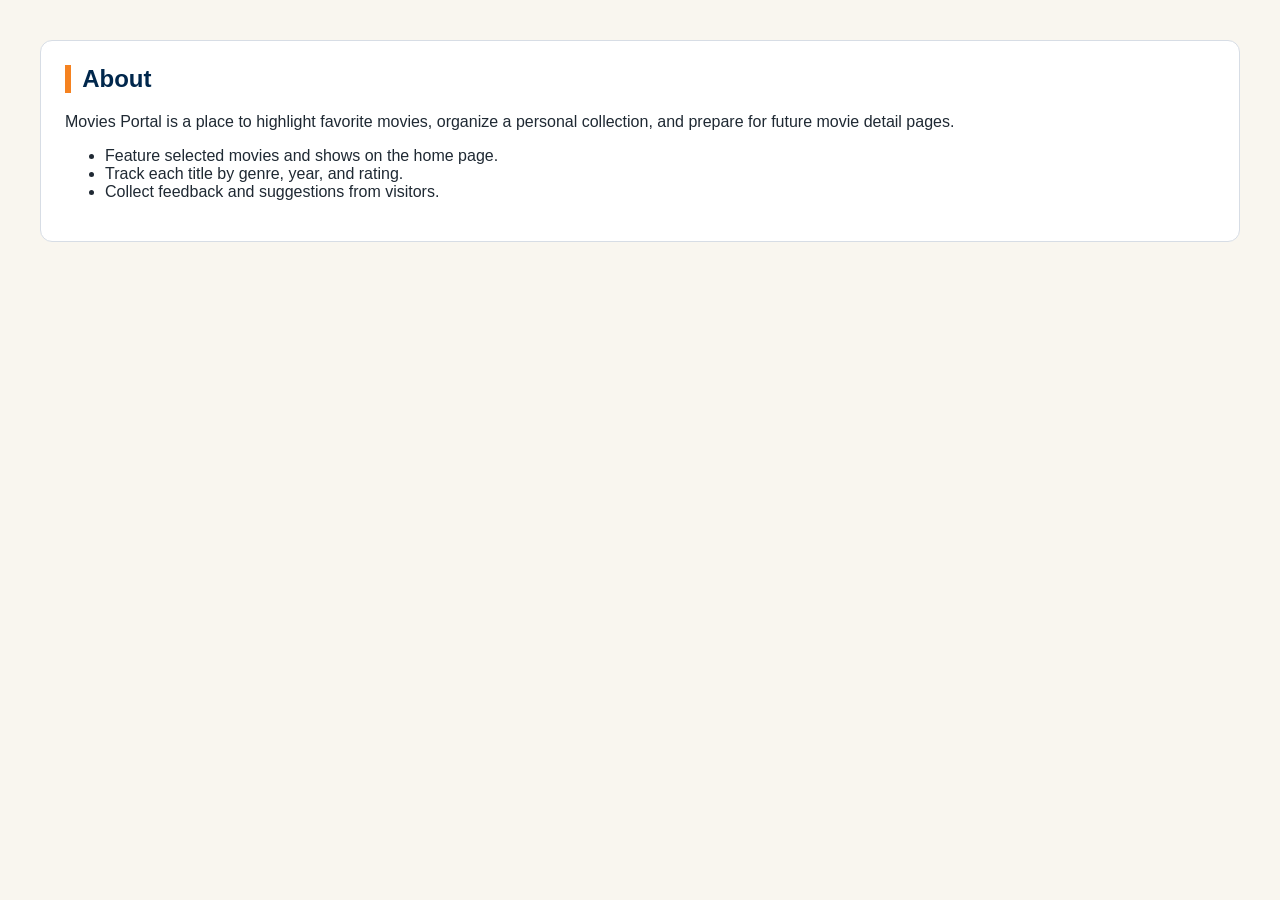
==== about.html @ 73180bcf "Initial commit" ====
<!-- doctype: Declares the document type as HTML5 to ensure correct rendering in modern web browsers -->
<!DOCTYPE html>
<!-- html: The root container holding all of the document's elements and metadata -->
<html lang="en">

<!-- head: Holds machine-readable information (metadata) about the document, such as character sets and viewport definitions -->

<head>
    <meta charset="UTF-8">
    <meta name="viewport" content="width=device-width, initial-scale=1.0">
    <title>CPSC-349 Lab 4: About</title>
    <link rel="stylesheet" href="css/styles.css">
</head>

<!-- body: Encloses all the visible, renderable content of the web page shown to the user -->

<body>



    <!-- main: Encloses the unique, central content of the document that is not repeated across other pages -->
    <main class="container">

        <!-- section: Groups related content together into distinct thematic regions of a page -->
        <section class="section">
            <h2>About</h2>
            <p>Movies Portal is a place to highlight favorite movies, organize a personal collection, and prepare for
                future movie detail pages.</p>

            <!-- ul: Defines an unordered (bulleted) list of items -->
            <ul>
                <li>Feature selected movies and shows on the home page.</li>
                <li>Track each title by genre, year, and rating.</li>
                <li>Collect feedback and suggestions from visitors.</li>
            </ul>
        </section>

    </main>

</body>

</html>
---- css/styles.css ----
/* ==================================================
   CSS Selector Overview

   :root   - Root element (<html>), often used for variables
   *        - Selects every element
   .class   - Selects elements with a class
              Example: <div class="movie-card"> in HTML -> .movie-card in CSS

   #id      - Selects an element with a specific id
              Example: <section id="feedback"> in HTML -> #feedback in CSS

   element  - Selects all elements of a given type
              Examples: body, header, nav, section, table in HTML -> body, header, nav, section, table in CSS

              
================================================== */

/* ==================================================
   1. Root Variables
   Reusable colors and layout values for the whole page.
================================================== */
:root {
    --csuf-blue: #00274c;
    --csuf-blue-light: #0a3d72;
    --csuf-orange: #f58220;
    --csuf-cream: #f9f6ef;
    --text-dark: #1f2933;
    --text-light: #ffffff;
    --border: #d7dde5;
    --card-bg: #fffdf8;
}


/* ==================================================
   2. Global Reset and Base Styles
   These styles affect the whole webpage.
================================================== */

/* The * selector targets every element. */
* {
    box-sizing: border-box;
}

/* Smoothly scrolls when clicking page links like #featured. */
html {
    scroll-behavior: smooth;
}

/* Main page background, text color, and font. */
body {
    margin: 0;
    color: var(--text-dark);
    background: var(--csuf-cream);
    font-family: "Trebuchet MS", sans-serif;
}



/* ==================================================
   3. Reusable Layout Class
================================================== */

/* Centers content and limits how wide it can get. */
.container {
    width: 1200px;
    margin-inline: auto;
}


/* ==================================================
   4. Header
================================================== */

/* Styles the top banner area. */
header {
    background: linear-gradient(120deg, var(--csuf-blue) 10%, var(--csuf-blue-light) 90%);
    color: var(--text-light);
    padding: 2.5rem 0;
}

/* Styles the main page title inside the header. */
header h1 {
    margin: 0;
    font-size: clamp(2rem, 3.5vw, 3rem);
}

/* Styles the tagline below the title. */
header p {
    /* you can do something here */
}


/* ==================================================
   5. Navigation
================================================== */

/* Styles the orange navigation bar. */
nav {
    background-color: var(--csuf-orange);
}

/* Removes bullets and places links in a row using Flexbox. */
nav ul {
    width: 1200px;
    margin: 0;
    margin-inline: auto;
    padding: 0.5rem 1rem;
    list-style: none;
    display: flex;
    justify-content: flex-end;
    flex-wrap: wrap;
    gap: 1rem;
}

/* Styles each navigation link. */
nav a {
    display: inline-block;
    padding: 0.7rem 0.2rem;
    text-decoration: none;
    font-weight: 700;
    color: #1a2633;
    border-bottom: 3px solid transparent;
}

/* Effect: changes link appearance when hovered or keyboard-focused. */
nav a:hover,
nav a:focus-visible {
    color: var(--csuf-blue);
    border-color: var(--csuf-blue);
    outline: none;
}


/* ==================================================
   6. Main Page Sections
================================================== */

/* Adds vertical spacing around main content. */
main {
    padding: 2.5rem 0;
}

img {
    max-width: 100%;
    height: auto;
}

/* Styles each content section like a card. */
.section {
    background: #ffffff;
    border: 1px solid var(--border);
    border-radius: 12px;
    padding: 1.5rem;
    margin-bottom: 2rem;
}

/* Styles section headings. */
.section h2 {
    margin-top: 0;
    color: var(--csuf-blue);
    border-left: 6px solid var(--csuf-orange);
    padding-left: 0.7rem;
}


/* ==================================================
   7. Movie Cards
================================================== */

/* Creates a responsive grid layout for movie cards. */
.movie-grid {
    display: grid;
    grid-template-columns: repeat(auto-fit, minmax(min(100%, 220px), 1fr));
    gap: 1.25rem;
}

/* Styles each movie card. */
.movie-card {
    background: var(--card-bg);
    border: 1px solid #e7dacc;
    border-radius: 12px;
    padding: 1rem;
    display: flex;
    flex-direction: column;
    gap: 0.7rem;
    transition: transform 0.22s ease, box-shadow 0.22s ease;
}

/* Adds a small lift effect when hovering over a movie card. */
.movie-card:hover {
    transform: translateY(-4px);
    box-shadow: 0 12px 24px rgba(0, 39, 76, 0.15);
}

/* Removes extra default spacing from movie titles and paragraphs. */
.movie-card h3,
.movie-card p {
    margin: 0;
}

/* Makes movie posters the same size and shape. */
.movie-card img {
    width: 100%;
    height: 300px;
    object-fit: cover;
    border-radius: 8px;
    border: 1px solid #e1e5ea;
}

/* Creates a two-column layout for the dynamic movie details page. */
.details-layout {
    display: grid;
    grid-template-columns: minmax(220px, 320px) 1fr;
    gap: 1.5rem;
    align-items: start;
}

/* Keeps the movie details poster neatly framed. */
.details-layout img {
    width: 100%;
    border-radius: 8px;
    border: 1px solid #e1e5ea;
}

/* Styles each displayed review on the details page. */
.review-card {
    border-left: 4px solid var(--csuf-orange);
    background: #f9fbfd;
    padding: 0.85rem 1rem;
    margin-bottom: 1rem;
}

.review-card h3,
.review-card p {
    margin: 0 0 0.45rem;
}


/* ==================================================
   8. Buttons
================================================== */

/* Styles links and inputs that should look like buttons. */
.btn {
    display: inline-block;
    align-self: center;
    border: 0;
    border-radius: 100px;
    padding: 0.55rem 1rem;
    text-decoration: none;
    background-color: var(--csuf-blue);
    color: var(--text-light);
    cursor: pointer;
}


/* ==================================================
   9. Feedback Form
   The #feedback selector targets only the feedback section.
================================================== */




/* Styles labels inside form sections. */
#feedback label,
#leave-review label {
    display: inline-block;
    margin-bottom: 0.35rem;
    font-weight: 700;
}

/* Styles text inputs, dropdowns, and textareas in the form. */
#feedback input[type="text"],
#feedback input[type="email"],
#feedback select,
#feedback textarea,
#leave-review input[type="text"],
#leave-review select,
#leave-review textarea {
    width: 100%;
    border: 1px solid #bcc7d3;
    border-radius: 8px;
    padding: 0.65rem 0.75rem;
    background-color: #f9fbfd;
    color: #334a60;
}

/* Gives the textarea a larger height and vertical resizing. */
#feedback textarea,
#leave-review textarea {
    min-height: 120px;
    resize: vertical;
}

/* Makes disabled form controls look inactive. */
#feedback input:disabled,
#feedback select:disabled,
#feedback textarea:disabled,
#leave-review input:disabled,
#leave-review select:disabled,
#leave-review textarea:disabled,
.btn:disabled {
    opacity: 0.7;
    cursor: not-allowed;
}

/* Makes the feedback form button orange instead of blue. */
#feedback input[type="submit"],
#leave-review input[type="submit"] {
    background-color: var(--csuf-orange);
    color: #1f2125;
    display: block;
    margin-inline: auto;
}

/* Styles the message saying the review feature is not ready. */
.status-banner {
    margin-top: 20px;
    background: #fff2e3;
    color: #5f2d00;
    border: 1px solid #f2cc9f;
    border-radius: 8px;
    padding: 0.7rem;
}

/* Hides JavaScript-powered messages until there is something to show. */
.hidden {
    display: none;
}


/* ==================================================
   10. Movies Table
================================================== */

/* Styles the main movie table. */
.movies-table {
    width: 100%;
    border-collapse: collapse;
    border: 1px solid var(--border);
    border-radius: 10px;
    overflow: hidden;
}

.table-wrap {
    width: 100%;
    overflow-x: auto;
}

/* Styles the table header row. */
.movies-table thead {
    background: var(--csuf-blue);
    color: var(--text-light);
}

/* Adds padding and borders to table cells. */
.movies-table th,
.movies-table td {
    text-align: left;
    padding: 0.75rem;
    border-bottom: 1px solid var(--border);
}

/* Adds alternating row color for readability. */
.movies-table tbody tr:nth-child(even) {
    background-color: #f7fafc;
}


/* ==================================================
   11. Footer
================================================== */

/* Styles the footer at the bottom of the page. */
footer {
    background-color: var(--csuf-blue);
    color: var(--text-light);
    text-align: center;
    padding: 1.5rem 1rem;
}

/* Removes large default paragraph spacing in the footer. */
footer p {
    margin: 0.3rem 0;
}

/* Styles links inside the footer. */
footer a {
    color: #ffd9b5;
}

/* Changes footer link color on hover or keyboard focus. */
footer a:hover,
footer a:focus-visible {
    color: #ffffff;
}



/* DEMO: Uncomment to see effect */
@media (max-width: 640px) {
    .container {
        width: 95%;
    }

    header {
        padding: 2rem 0;
    }

    nav ul {
        width: 100%;
        justify-content: center;
        gap: 0.25rem;
        padding: 0.4rem 0.5rem;
    }

    nav a {
        display: block;
        text-align: center;
        padding: 0.65rem 0.35rem;
    }


    .movie-grid {
        grid-template-columns: 1fr;
    }

    .movie-card img {
        width: min(100%, 250px);
        height: auto;
        max-height: 420px;
        align-self: center;
    }

    .details-layout {
        grid-template-columns: 1fr;
    }
}

/* TODO: Add responsive design for iPads */
/* @media (max-width: 1024px) {

} */
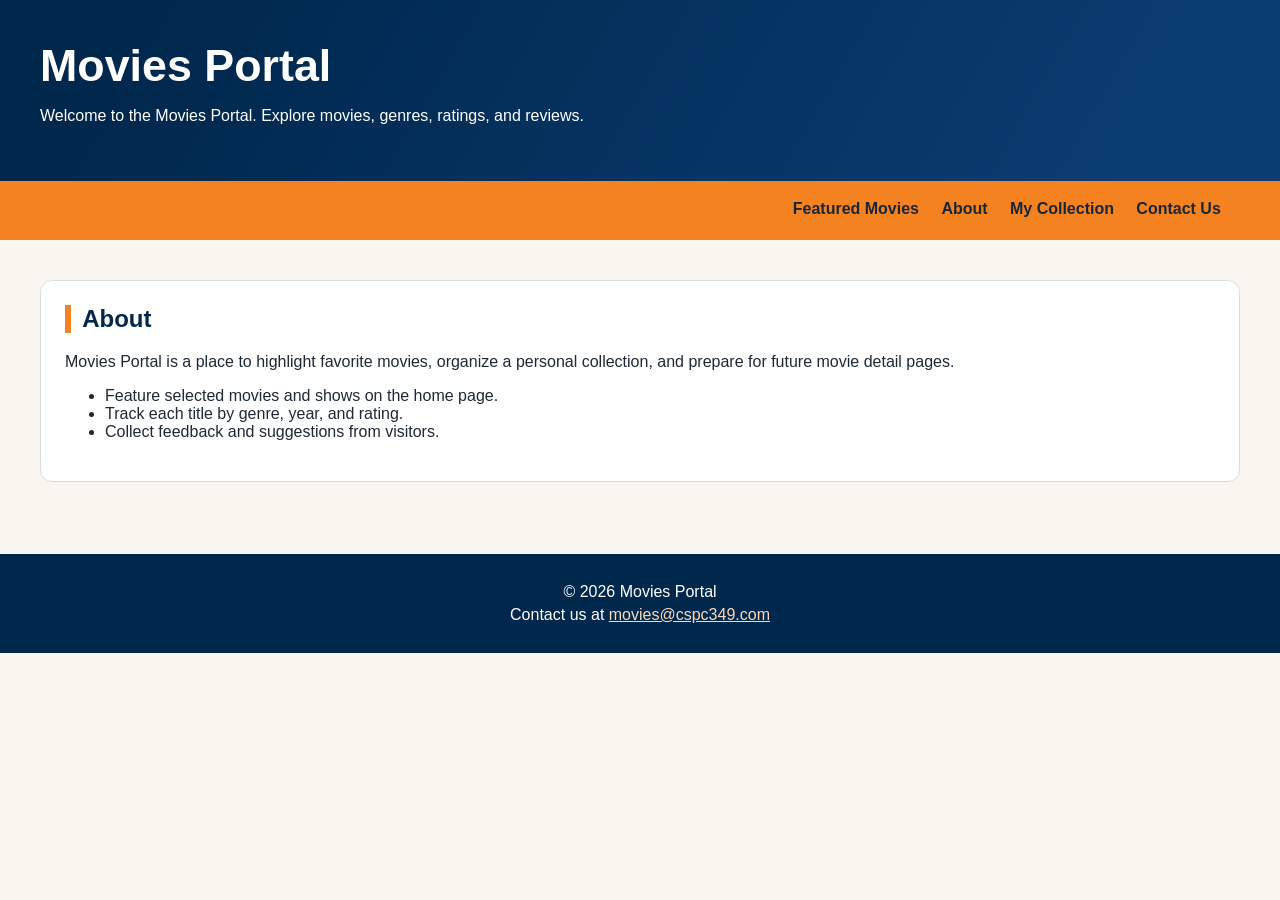
==== commit 62232de3: "added footer and nav" ====
--- a/about.html
+++ b/about.html
@@ -8,7 +8,7 @@
 <head>
     <meta charset="UTF-8">
     <meta name="viewport" content="width=device-width, initial-scale=1.0">
-    <title>CPSC-349 Lab 4: About</title>
+    <title>CPSC-349 Lab 5: About</title>
     <link rel="stylesheet" href="css/styles.css">
 </head>
 
@@ -16,6 +16,23 @@
 
 <body>
 
+    <!-- header: Groups introductory content, branding, and major titles at the top of a page or section -->
+    <header>
+        <div class="container">
+            <h1>Movies Portal</h1>
+            <p>Welcome to the Movies Portal. Explore movies, genres, ratings, and reviews.</p>
+        </div>
+    </header>
+
+    <!-- nav: Defines a set of navigation links designed for site-wide or page-specific menus -->
+    <nav>
+        <ul>
+            <li><a href="index.html">Featured Movies</a></li>
+            <li><a href="about.html">About</a></li>
+            <li><a href="collection.html">My Collection</a></li>
+            <li><a href="contact.html">Contact Us</a></li>
+        </ul>
+    </nav>
 
 
     <!-- main: Encloses the unique, central content of the document that is not repeated across other pages -->
@@ -36,6 +53,12 @@
         </section>
 
     </main>
+    
+    <!-- footer: Contains concluding page details such as copyright notices and contact information -->
+    <footer>
+        <p>&copy; 2026 Movies Portal</p>
+        <p>Contact us at <a href="mailto:movies@example.com">movies@cspc349.com</a></p>
+    </footer>
 
 </body>
 
